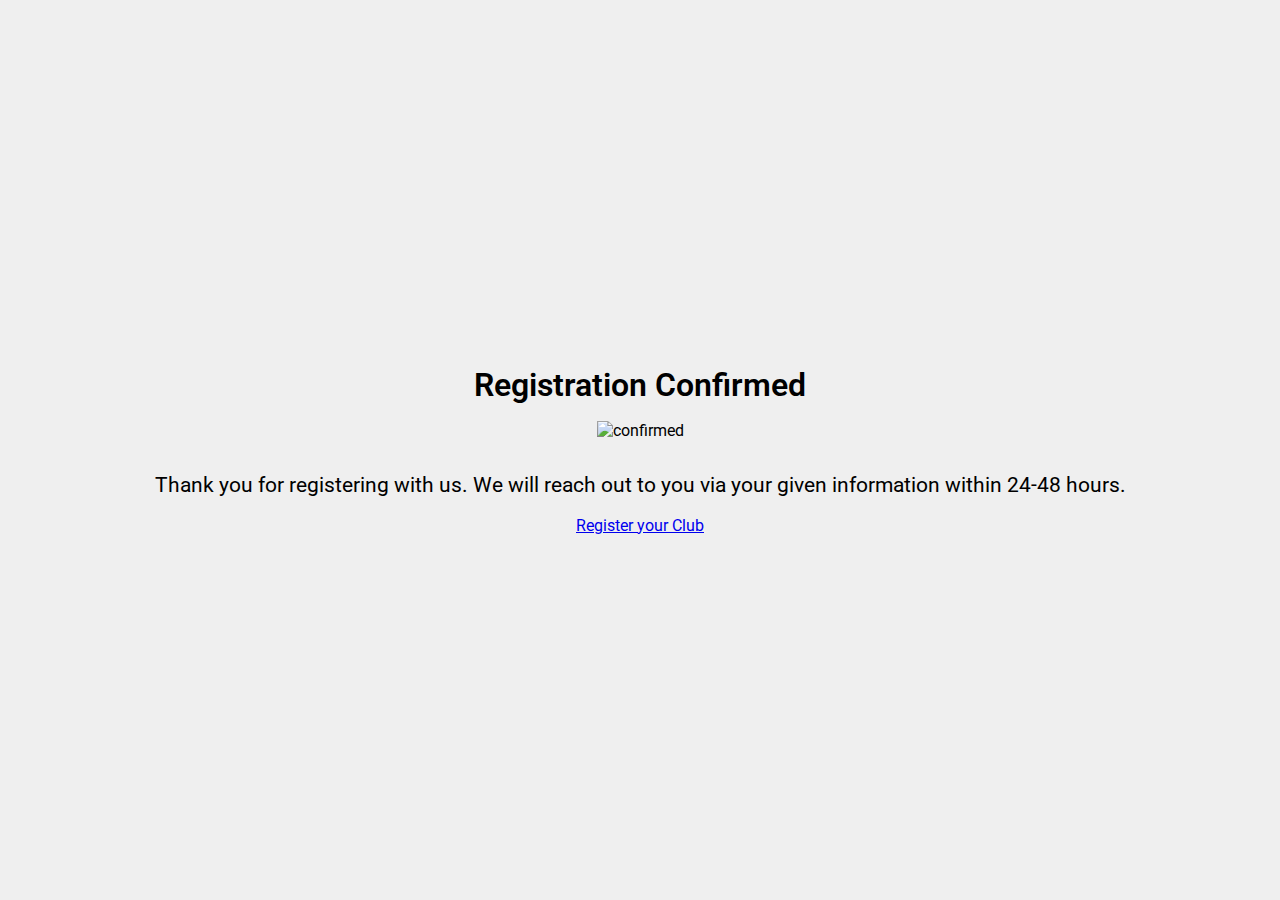
==== confirmation/confirm.html @ 6f756b15 "adding confirmation" ====
<!DOCTYPE html>
<html lang="en">
<head>
    <meta charset="UTF-8">
    <meta http-equiv="X-UA-Compatible" content="IE=edge">
    <meta name="viewport" content="width=device-width, initial-scale=1.0">
    <link rel="stylesheet" href="confirm.css">
    <title>reactiv | Registration Confirmed</title>
</head>
<body>
    <div>
        <div class="confirm">
            <h1>Registration Confirmed</h1> 
            <img src="https://emojipedia-us.s3.amazonaws.com/source/microsoft-teams/337/thumbs-up_1f44d.png" class="thumbsup" alt="confirmed">
            <p>Thank you for registering with us. We will reach out to you via your given information within 24-48 hours.</p>
            <a href="../register/register.html" class="button button--flex">
                Register your Club
            </a>
        </div>

    </div>
    
</body>
</html>
---- confirmation/confirm.css ----
@import url('https://fonts.googleapis.com/css2?family=Roboto:wght@300;400;500;700;900&display=swap');

* {
  margin: 0;
  padding: 0;
  box-sizing: border-box;
  font-family: "Roboto", sans-serif;
}

body{
    display: flex;
    height: 100vh;
    width: 100%;
    justify-content: center; /*center vertically */
    align-items: center; /* center horizontally */
    background: #efefef;
    text-align: center;
}

.thumbsup{
    width: 90px;
    height: 100%;
    margin: 1rem;
}

h1{
    font-size: 2rem;
    font-weight: 600;
    line-height: 2.5rem;
}

p{
    font-size: 1.3rem;
    font-weight: 400;
    margin-bottom: 1rem;
    margin: 1rem;
    line-height: 1.7rem;
}
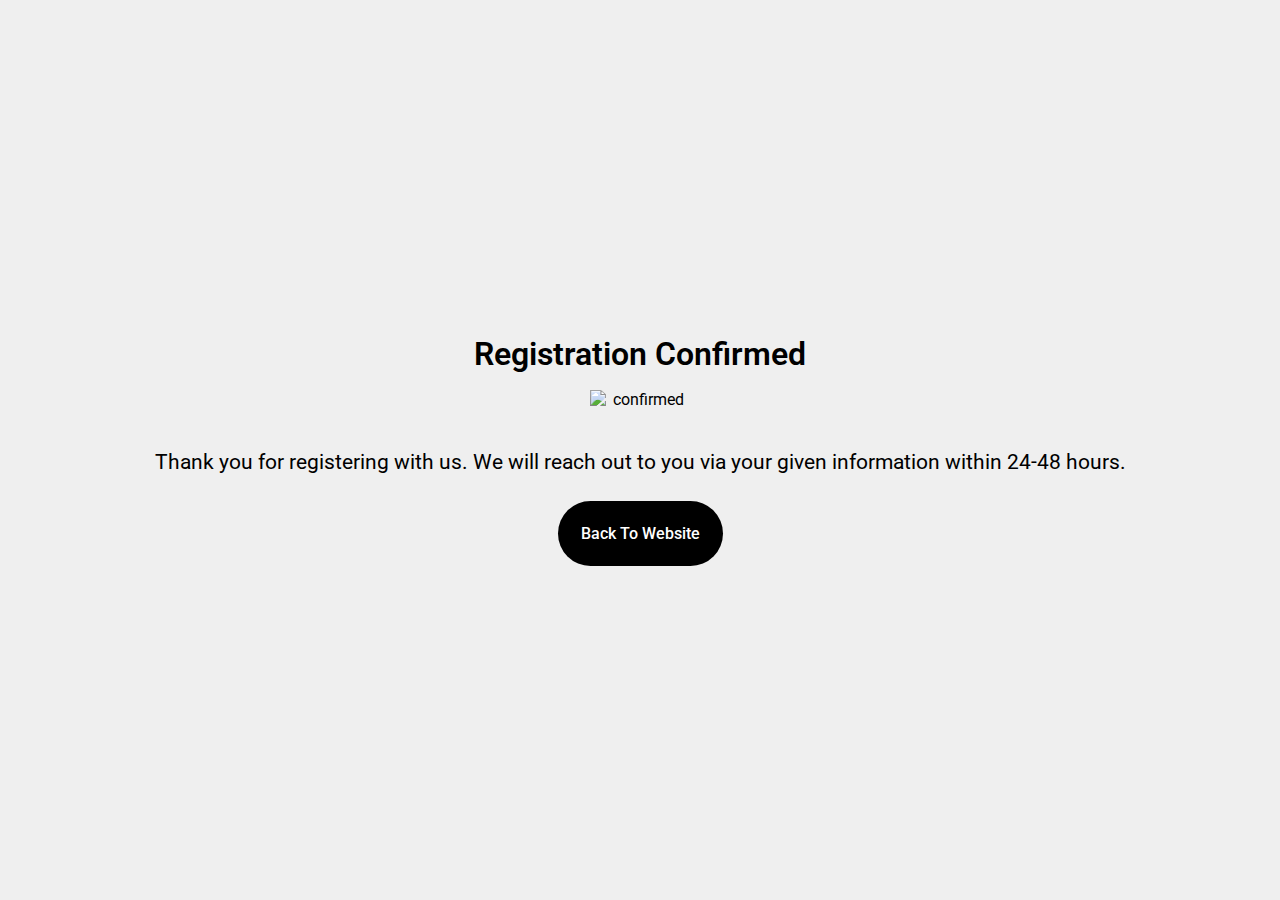
==== commit 45e35438: "confirmation page" ====
--- a/confirmation/confirm.html
+++ b/confirmation/confirm.html
@@ -8,17 +8,15 @@
     <title>reactiv | Registration Confirmed</title>
 </head>
 <body>
-    <div>
         <div class="confirm">
             <h1>Registration Confirmed</h1> 
             <img src="https://emojipedia-us.s3.amazonaws.com/source/microsoft-teams/337/thumbs-up_1f44d.png" class="thumbsup" alt="confirmed">
             <p>Thank you for registering with us. We will reach out to you via your given information within 24-48 hours.</p>
-            <a href="../register/register.html" class="button button--flex">
-                Register your Club
+            
+            <a href="../reactiv console/reactivconsole.html" class="button button--flex">
+                Back To Website
             </a>
         </div>
-
-    </div>
     
 </body>
 </html>--- a/confirmation/confirm.css
+++ b/confirmation/confirm.css
@@ -17,8 +17,16 @@
     text-align: center;
 }
 
+.confirm{
+    display: flex;
+    flex-direction: column;
+    justify-content: center;
+    align-items: center;
+    margin: 2.5rem;
+}
+
 .thumbsup{
-    width: 90px;
+    width: 100px;
     height: 100%;
     margin: 1rem;
 }
@@ -33,6 +41,19 @@
     font-size: 1.3rem;
     font-weight: 400;
     margin-bottom: 1rem;
-    margin: 1rem;
+    margin: 1.5rem;
     line-height: 1.7rem;
+}
+
+.button{
+    text-decoration: none;
+    background-color: #000000;
+    color: #ffffff;
+    padding: 23px;
+    border-radius: 50px;
+    font-weight: 500;
+}
+
+.button:hover{
+    background-color: #434343;
 }